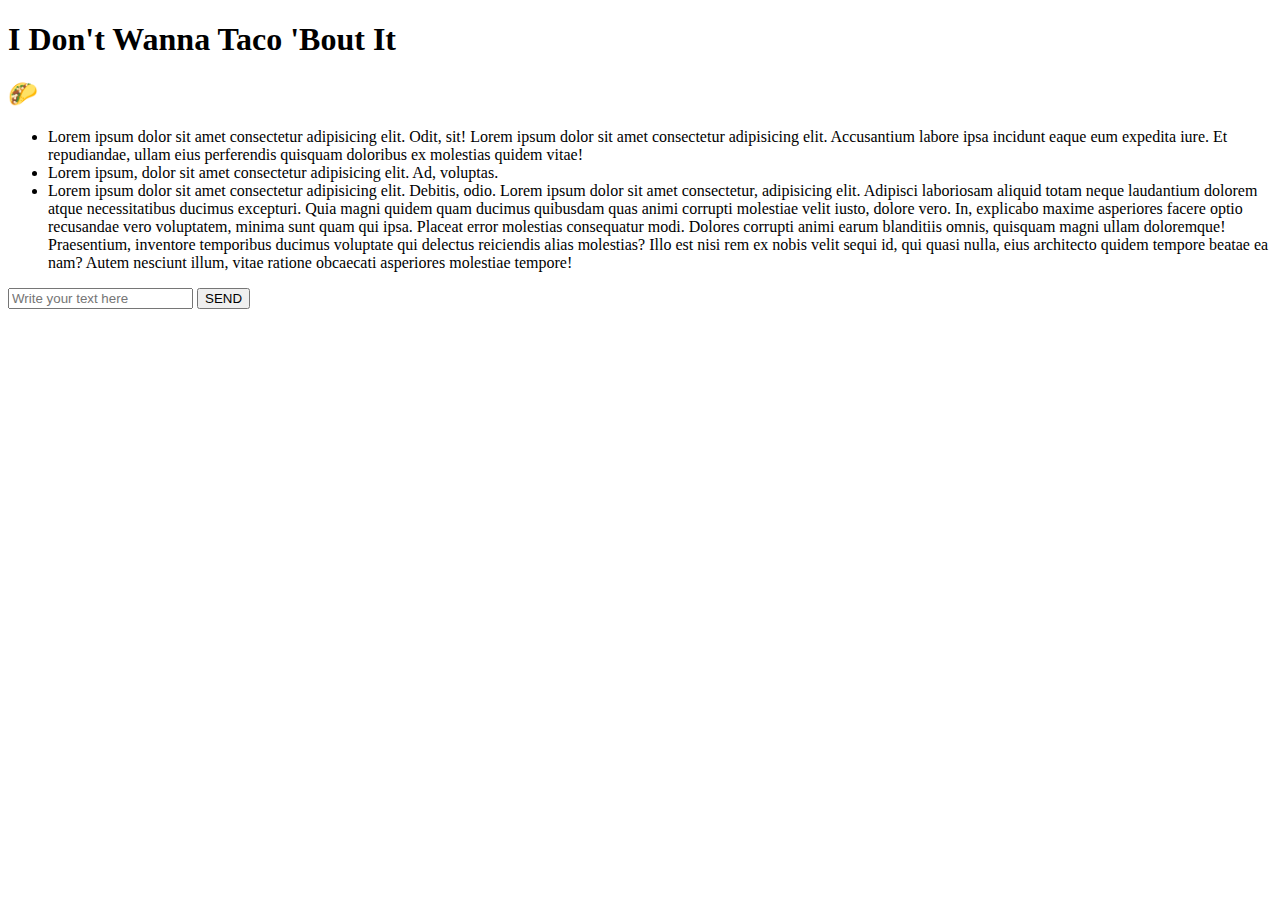
==== index.html @ 874cbaa0 "Adding proper comments and fixing camel casing" ====
<!DOCTYPE html>
<html lang="en">
<head>
	<meta charset="UTF-8">
	<meta name="viewport" content="width=device-width, initial-scale=1.0">
	<meta http-equiv="X-UA-Compatible" content="ie=edge">
	<link rel="stylesheet" href="styles/style.css">
	<link href="https://fonts.googleapis.com/css?family=Work+Sans" rel="stylesheet">
	<link rel="stylesheet" href="https://use.fontawesome.com/releases/v5.0.12/css/all.css" integrity="sha384-G0fIWCsCzJIMAVNQPfjH08cyYaUtMwjJwqiRKxxE/rx96Uroj1BtIQ6MLJuheaO9" crossorigin="anonymous">
	<title>Document</title>
</head>
<body>
	<main class="wrapper">
		<h1 class="header1 mainHeader">I Don't Wanna Taco 'Bout It</h1>
		
		<div class="innerWrapper">
			<!-- Contact Name -->
			<div class="contactName">
				<h2 class="contactHeader header2">🌮</h2>
			</div>
			<!-- Text Message Screen -->
			<div class="text">  
				<ul class="list">
					<li class="paragraph txtMsg">Lorem ipsum dolor sit amet consectetur adipisicing elit. Odit, sit! Lorem ipsum dolor sit amet consectetur adipisicing elit. Accusantium labore ipsa incidunt eaque eum expedita iure. Et repudiandae, ullam eius perferendis quisquam doloribus ex molestias quidem vitae!</li>
					<li class="paragraph txtMsg">Lorem ipsum, dolor sit amet consectetur adipisicing elit. Ad, voluptas.</li>
					<li class="paragraph txtMsg">Lorem ipsum dolor sit amet consectetur adipisicing elit. Debitis, odio. Lorem ipsum dolor sit amet consectetur, adipisicing elit. Adipisci laboriosam aliquid totam neque laudantium dolorem atque necessitatibus ducimus excepturi. Quia magni quidem quam ducimus quibusdam quas animi corrupti molestiae velit iusto, dolore vero. In, explicabo maxime asperiores facere optio recusandae vero voluptatem, minima sunt quam qui ipsa. Placeat error molestias consequatur modi. Dolores corrupti animi earum blanditiis omnis, quisquam magni ullam doloremque! Praesentium, inventore temporibus ducimus voluptate qui delectus reiciendis alias molestias? Illo est nisi rem ex nobis velit sequi id, qui quasi nulla, eius architecto quidem tempore beatae ea nam? Autem nesciunt illum, vitae ratione obcaecati asperiores molestiae tempore! </li>
				</ul>
				<!-- CSS Animation of dots -->
				<div class="animation"></div>
				<!-- User Input at bottom of screen -->
				<form class="userInput" action="#">
					<input class="input firstInput" type="text" placeholder="Write your text here">
					<input class="submitBtn" type="submit" value="SEND">
				</form>
			</div>
		</div>
	</main>
	<!-- end of div.wrapper -->
    <!-- jquery -->
    <script src="https://ajax.googleapis.com/ajax/libs/jquery/3.1.1/jquery.min.js"></script>
    <script src="script/script.js"></script>
</body>
</html>
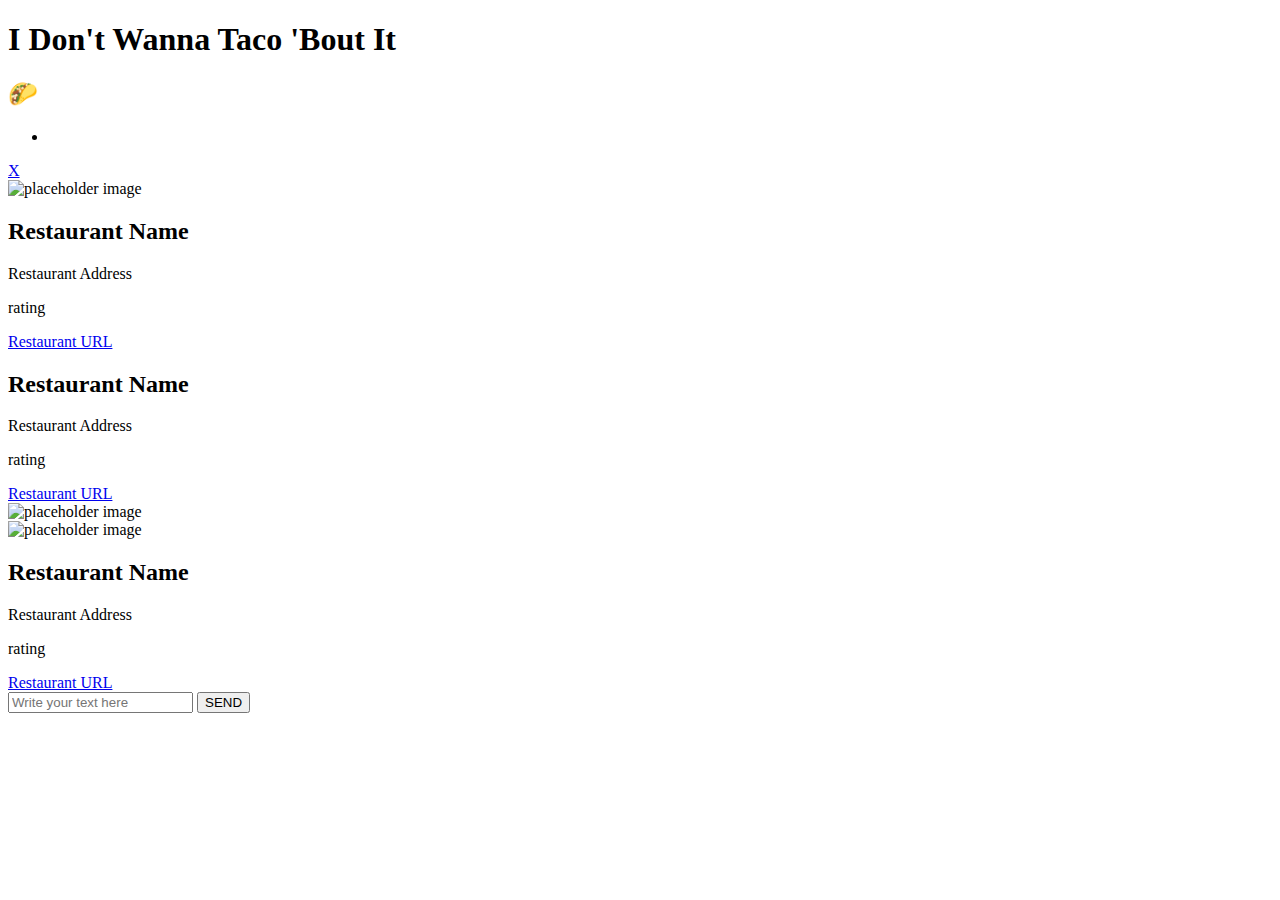
==== commit 8448ebcd: "pushing conflicts" ====
--- a/index.html
+++ b/index.html
@@ -21,11 +21,39 @@
 			<!-- Text Message Screen -->
 			<div class="text">  
 				<ul class="list">
-					<li class="paragraph txtMsg">Lorem ipsum dolor sit amet consectetur adipisicing elit. Odit, sit! Lorem ipsum dolor sit amet consectetur adipisicing elit. Accusantium labore ipsa incidunt eaque eum expedita iure. Et repudiandae, ullam eius perferendis quisquam doloribus ex molestias quidem vitae!</li>
-					<li class="paragraph txtMsg">Lorem ipsum, dolor sit amet consectetur adipisicing elit. Ad, voluptas.</li>
-					<li class="paragraph txtMsg">Lorem ipsum dolor sit amet consectetur adipisicing elit. Debitis, odio. Lorem ipsum dolor sit amet consectetur, adipisicing elit. Adipisci laboriosam aliquid totam neque laudantium dolorem atque necessitatibus ducimus excepturi. Quia magni quidem quam ducimus quibusdam quas animi corrupti molestiae velit iusto, dolore vero. In, explicabo maxime asperiores facere optio recusandae vero voluptatem, minima sunt quam qui ipsa. Placeat error molestias consequatur modi. Dolores corrupti animi earum blanditiis omnis, quisquam magni ullam doloremque! Praesentium, inventore temporibus ducimus voluptate qui delectus reiciendis alias molestias? Illo est nisi rem ex nobis velit sequi id, qui quasi nulla, eius architecto quidem tempore beatae ea nam? Autem nesciunt illum, vitae ratione obcaecati asperiores molestiae tempore! </li>
+					<li class="paragraph txtMsg"></li>
 				</ul>
 				<!-- CSS Animation of dots -->
+				<div class="results">
+					<a href="#" class="btn btn--right">X</a>
+					<div class="results__option">
+						<img class="results__option__image" src="https://picsum.photos/200" alt="placeholder image">
+						<div class="results__option__text">
+							<h2>Restaurant Name</h2>
+							<p>Restaurant Address</p>
+							<p>rating</p>
+							<a href="#" class="btn">Restaurant URL</a>
+						</div>
+					</div>
+					<div class="results__option">
+						<div class="results__option__text results__option__text--right">
+							<h2>Restaurant Name</h2>
+							<p>Restaurant Address</p>
+							<p>rating</p>
+							<a href="#" class="btn">Restaurant URL</a>
+						</div>
+						<img class="results__option__image" src="https://picsum.photos/200" alt="placeholder image">
+					</div>
+					<div class="results__option">
+						<img class="results__option__image" src="https://picsum.photos/200" alt="placeholder image">
+						<div class="results__option__text">
+							<h2>Restaurant Name</h2>
+							<p>Restaurant Address</p>
+							<p>rating</p>
+							<a href="#" class="btn">Restaurant URL</a>
+						</div>
+					</div>
+				</div>
 				<div class="animation"></div>
 				<!-- User Input at bottom of screen -->
 				<form class="userInput" action="#">
@@ -35,7 +63,7 @@
 			</div>
 		</div>
 	</main>
-	<!-- end of div.wrapper -->
+	<!-- end of main.wrapper -->
     <!-- jquery -->
     <script src="https://ajax.googleapis.com/ajax/libs/jquery/3.1.1/jquery.min.js"></script>
     <script src="script/script.js"></script>
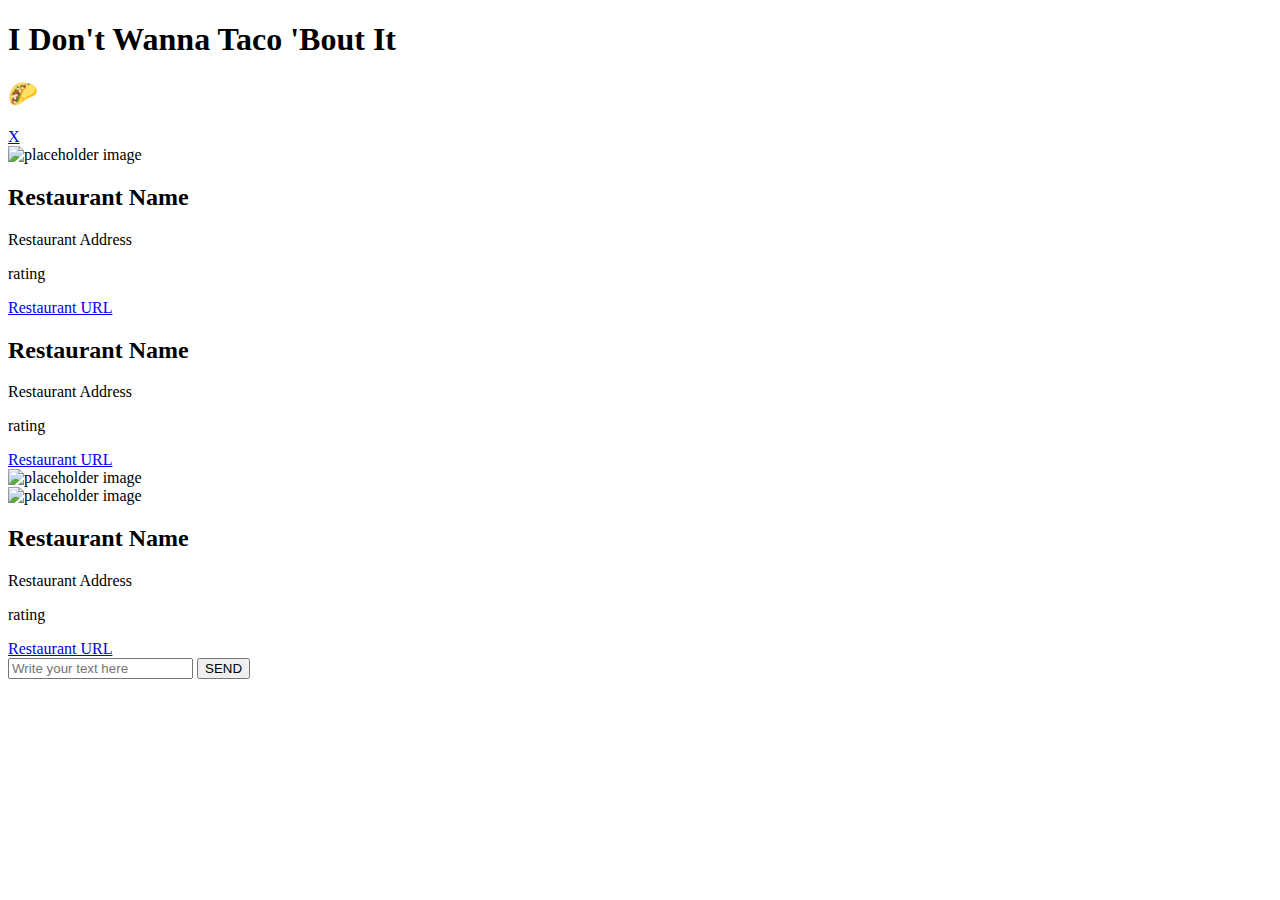
==== commit e54f737e: "Adding animations" ====
--- a/index.html
+++ b/index.html
@@ -21,7 +21,6 @@
 			<!-- Text Message Screen -->
 			<div class="text">  
 				<ul class="list">
-					<li class="paragraph txtMsg"></li>
 				</ul>
 				<!-- CSS Animation of dots -->
 				<div class="results">
@@ -54,7 +53,11 @@
 						</div>
 					</div>
 				</div>
-				<div class="animation"></div>
+				<div class="animation animate">
+					<i class="fa fa-circle"></i>
+					<i class="fa fa-circle"></i>
+					<i class="fa fa-circle circle-last"></i>					
+				</div>
 				<!-- User Input at bottom of screen -->
 				<form class="userInput" action="#">
 					<input class="input firstInput" type="text" placeholder="Write your text here">
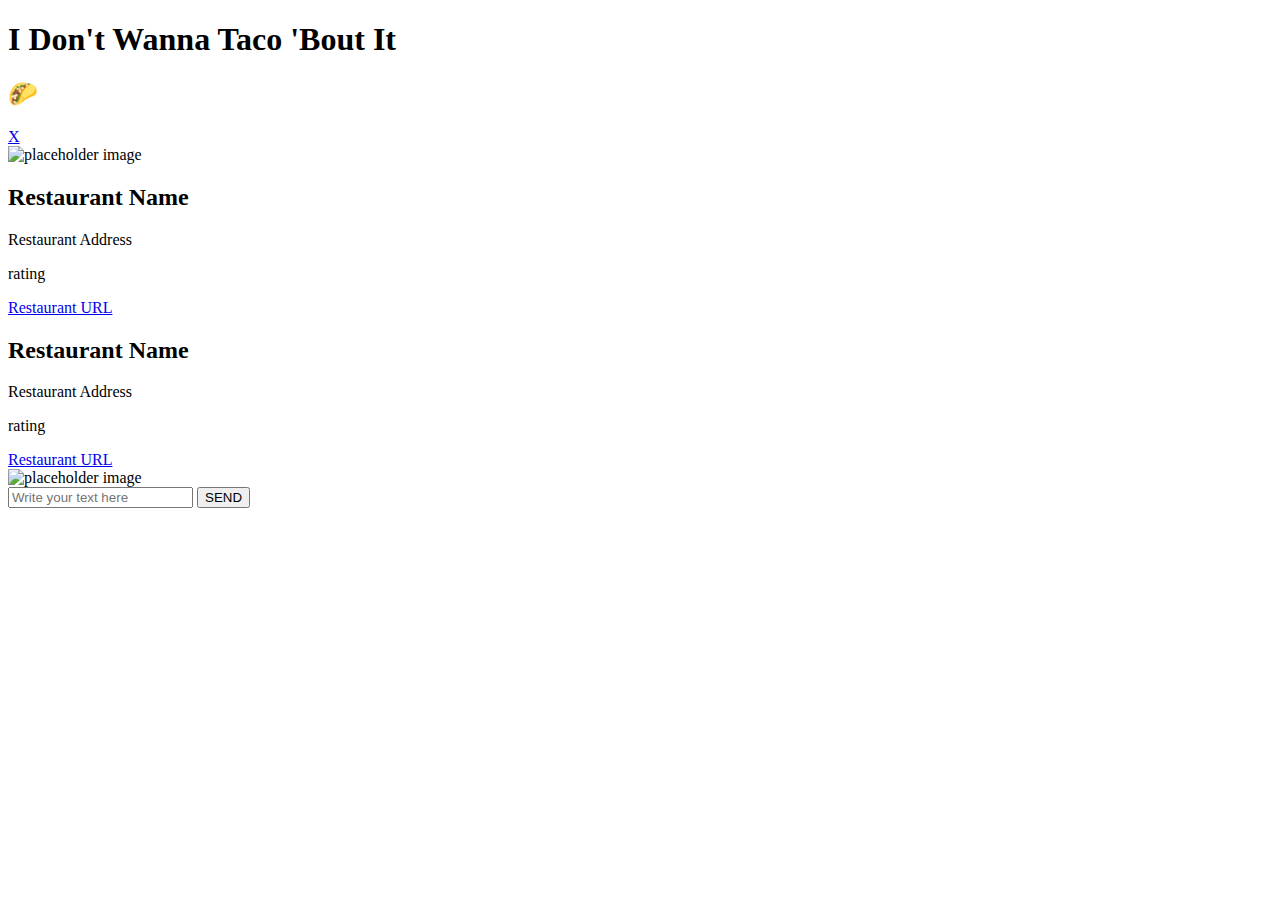
==== commit 76476f13: "trying to resolve conflicts" ====
--- a/index.html
+++ b/index.html
@@ -24,33 +24,24 @@
 				</ul>
 				<!-- CSS Animation of dots -->
 				<div class="results">
-					<a href="#" class="btn btn--right">X</a>
+					<a href="#" class="btn btn--right btn--close">X</a>
 					<div class="results__option">
 						<img class="results__option__image" src="https://picsum.photos/200" alt="placeholder image">
 						<div class="results__option__text">
-							<h2>Restaurant Name</h2>
-							<p>Restaurant Address</p>
-							<p>rating</p>
+							<h2 class="restaurantName">Restaurant Name</h2>
+							<p class="restaurantAddress">Restaurant Address</p>
+							<p class="restaurantRating">rating</p>
 							<a href="#" class="btn">Restaurant URL</a>
 						</div>
 					</div>
 					<div class="results__option">
 						<div class="results__option__text results__option__text--right">
-							<h2>Restaurant Name</h2>
-							<p>Restaurant Address</p>
+							<h2 class="restaurantName--second">Restaurant Name</h2>
+							<p class="restaurantAddress">Restaurant Address</p>
 							<p>rating</p>
 							<a href="#" class="btn">Restaurant URL</a>
 						</div>
 						<img class="results__option__image" src="https://picsum.photos/200" alt="placeholder image">
-					</div>
-					<div class="results__option">
-						<img class="results__option__image" src="https://picsum.photos/200" alt="placeholder image">
-						<div class="results__option__text">
-							<h2>Restaurant Name</h2>
-							<p>Restaurant Address</p>
-							<p>rating</p>
-							<a href="#" class="btn">Restaurant URL</a>
-						</div>
 					</div>
 				</div>
 				<div class="animation animate">
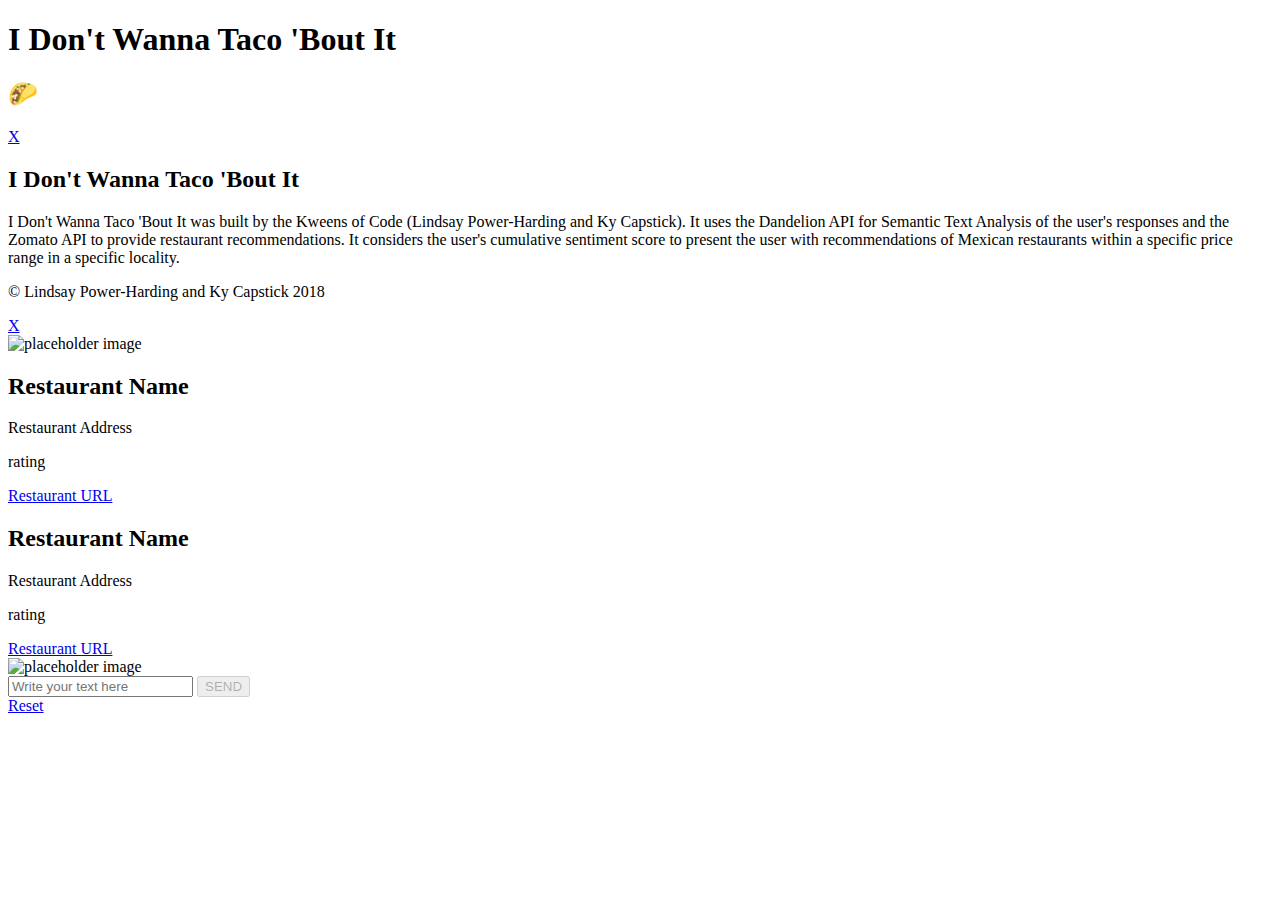
==== commit aeb1da20: "Merge pull request #18 from kweenofcode/master" ====
--- a/index.html
+++ b/index.html
@@ -4,56 +4,72 @@
 	<meta charset="UTF-8">
 	<meta name="viewport" content="width=device-width, initial-scale=1.0">
 	<meta http-equiv="X-UA-Compatible" content="ie=edge">
-	<link rel="stylesheet" href="styles/style.css">
 	<link href="https://fonts.googleapis.com/css?family=Work+Sans" rel="stylesheet">
 	<link rel="stylesheet" href="https://use.fontawesome.com/releases/v5.0.12/css/all.css" integrity="sha384-G0fIWCsCzJIMAVNQPfjH08cyYaUtMwjJwqiRKxxE/rx96Uroj1BtIQ6MLJuheaO9" crossorigin="anonymous">
+	<link rel="stylesheet" href="styles/style.css">
 	<title>Document</title>
 </head>
 <body>
+	<!-- 01 Main Wrapper -->
 	<main class="wrapper">
+		<!-- 02 - Main Title -->
 		<h1 class="header1 mainHeader">I Don't Wanna Taco 'Bout It</h1>
-		
 		<div class="innerWrapper">
-			<!-- Contact Name -->
+			<!-- 03 - Contact Name -->
 			<div class="contactName">
-				<h2 class="contactHeader header2">🌮</h2>
+				<h2 class="contactHeader header2">🌮  <a class="btn--info" href="#"><i class="fa fa-info"></i></a></h2>
 			</div>
-			<!-- Text Message Screen -->
+			<!-- 04 - About Section -->
+			<div class="info">
+				<a href="#" class="btn btn--right btn--close">X</a>
+				<div class="info__text">
+					<h2 class="header2">I Don't Wanna Taco 'Bout It</h2>
+					<p class="paragraph">I Don't Wanna Taco 'Bout It was built by the Kweens of Code (Lindsay Power-Harding and Ky Capstick). It uses the Dandelion API for Semantic Text Analysis of the user's responses and the Zomato API to provide restaurant recommendations. It considers the user's cumulative sentiment score to present the user with recommendations of Mexican restaurants within a specific price range in a specific locality.</p>
+					<p class="copyright">&copy Lindsay Power-Harding and Ky Capstick 2018</p>
+				</div>
+			</div>
+			<!-- 05 - Text Message Screen -->
 			<div class="text">  
 				<ul class="list">
+					<!-- Empty list to be populated by JS -->
 				</ul>
-				<!-- CSS Animation of dots -->
+				<!-- 06 - Results Page -->
 				<div class="results">
 					<a href="#" class="btn btn--right btn--close">X</a>
 					<div class="results__option">
-						<img class="results__option__image" src="https://picsum.photos/200" alt="placeholder image">
+						<img class="results__option__image image1" src="https://picsum.photos/200" alt="placeholder image">
 						<div class="results__option__text">
 							<h2 class="restaurantName">Restaurant Name</h2>
 							<p class="restaurantAddress">Restaurant Address</p>
 							<p class="restaurantRating">rating</p>
-							<a href="#" class="btn">Restaurant URL</a>
+							<a href="#" class="btn restaurantURL">Restaurant URL</a>
 						</div>
 					</div>
 					<div class="results__option">
 						<div class="results__option__text results__option__text--right">
-							<h2 class="restaurantName--second">Restaurant Name</h2>
-							<p class="restaurantAddress">Restaurant Address</p>
-							<p>rating</p>
-							<a href="#" class="btn">Restaurant URL</a>
+							<h2 class="restaurantName2">Restaurant Name</h2>
+							<p class="restaurantAddress2">Restaurant Address</p>
+							<p class="restaurantRating2">rating</p>
+							<a href="#" class="btn restaurantURL2">Restaurant URL</a>
 						</div>
 						<img class="results__option__image" src="https://picsum.photos/200" alt="placeholder image">
 					</div>
 				</div>
+				<!-- 07 - CSS Animation of dots -->
 				<div class="animation animate">
 					<i class="fa fa-circle"></i>
 					<i class="fa fa-circle"></i>
 					<i class="fa fa-circle circle-last"></i>					
 				</div>
-				<!-- User Input at bottom of screen -->
+				<!-- 08 - User Input at bottom of screen -->
 				<form class="userInput" action="#">
 					<input class="input firstInput" type="text" placeholder="Write your text here">
-					<input class="submitBtn" type="submit" value="SEND">
+					<input class="submitBtn" type="submit" value="SEND" disabled="true">
 				</form>
+			</div>
+			<!-- 09 - Reset Button -->
+			<div>
+				<a href="index.html" class="btn btn--reset">Reset</a>
 			</div>
 		</div>
 	</main>
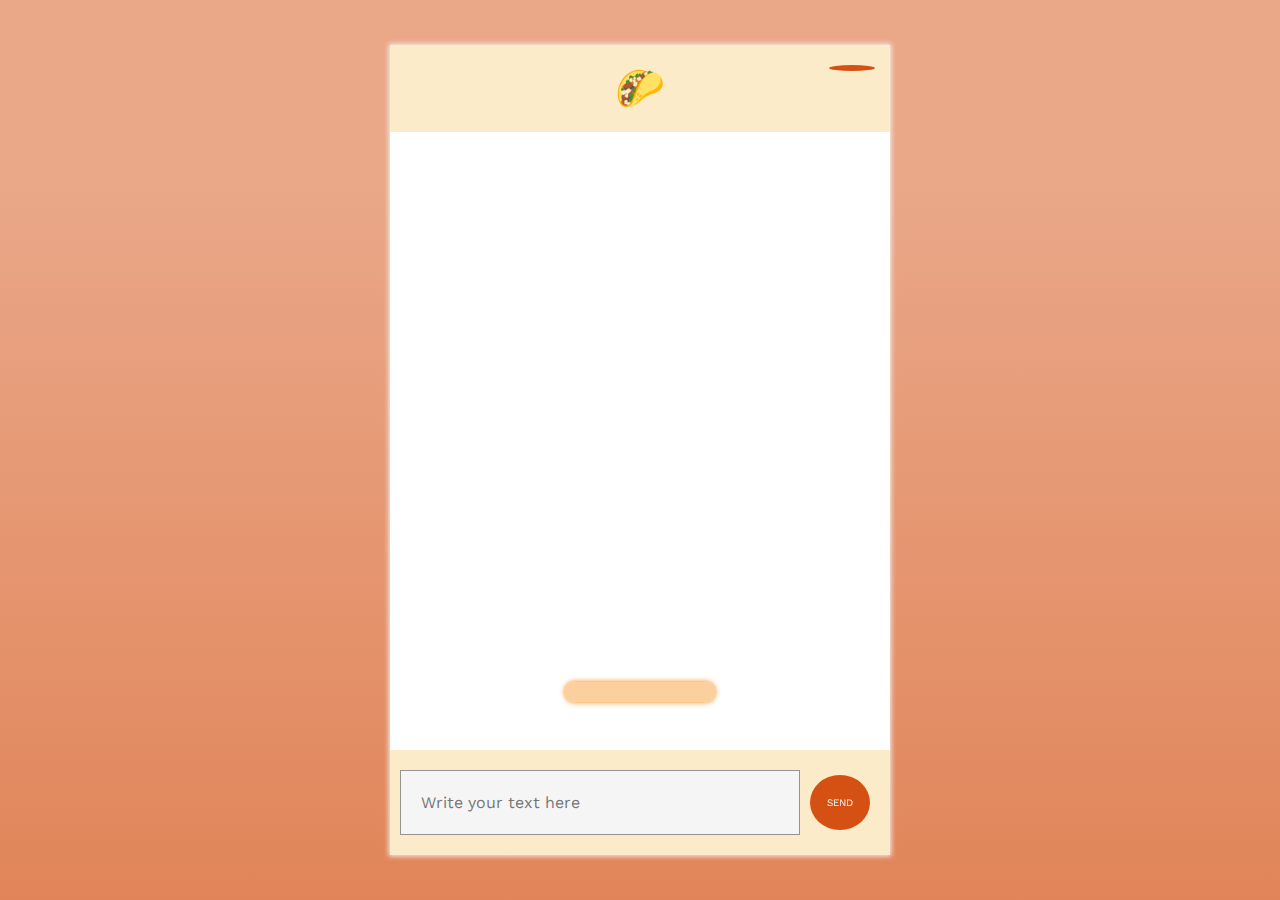
==== commit 06c110d9: "Merge pull request #24 from lindsph/master" ====
--- a/index.html
+++ b/index.html
@@ -37,22 +37,24 @@
 				<div class="results">
 					<a href="#" class="btn btn--right btn--close">X</a>
 					<div class="results__option">
-						<img class="results__option__image image1" src="https://picsum.photos/200" alt="placeholder image">
+						<img class="results__option__image image1" src="" alt="No image available">
 						<div class="results__option__text">
-							<h2 class="restaurantName">Restaurant Name</h2>
-							<p class="restaurantAddress">Restaurant Address</p>
-							<p class="restaurantRating">rating</p>
-							<a href="#" class="btn restaurantURL">Restaurant URL</a>
+							<h3 class="header3 restaurantName">Restaurant Name</h3>
+							<p class="paragraph--small restaurantAddress">Restaurant Address</p>
+							<p class="paragraph--small restaurantRating">rating</p>
+							<a href="#" class="btn restaurantURL btn--results">Restaurant URL</a>
 						</div>
 					</div>
 					<div class="results__option">
-						<div class="results__option__text results__option__text--right">
-							<h2 class="restaurantName2">Restaurant Name</h2>
-							<p class="restaurantAddress2">Restaurant Address</p>
-							<p class="restaurantRating2">rating</p>
-							<a href="#" class="btn restaurantURL2">Restaurant URL</a>
+						<div>
+							<img class="results__option__image image2" src="" alt="No image available">
 						</div>
-						<img class="results__option__image" src="https://picsum.photos/200" alt="placeholder image">
+						<div class="results__option__text">
+							<h3 class="header3 restaurantName2">Restaurant Name</h3>
+							<p class="paragraph--small restaurantAddress2">Restaurant Address</p>
+							<p class="paragraph--small restaurantRating2">rating</p>
+							<a href="#" class="btn restaurantURL2 btn--results">Restaurant URL</a>
+						</div>
 					</div>
 				</div>
 				<!-- 07 - CSS Animation of dots -->
--- a/styles/style.css
+++ b/styles/style.css
@@ -0,0 +1,513 @@
+article, aside, details, figcaption, figure, footer, header, hgroup, nav, section, summary {
+  display: block; }
+
+audio, canvas, video {
+  display: inline-block; }
+
+audio:not([controls]) {
+  display: none;
+  height: 0; }
+
+[hidden] {
+  display: none; }
+
+html {
+  font-family: sans-serif;
+  -webkit-text-size-adjust: 100%;
+  -ms-text-size-adjust: 100%; }
+
+a:focus {
+  outline: thin dotted; }
+
+a:active, a:hover {
+  outline: 0; }
+
+h1 {
+  font-size: 2em; }
+
+abbr[title] {
+  border-bottom: 1px dotted; }
+
+b, strong {
+  font-weight: 700; }
+
+dfn {
+  font-style: italic; }
+
+mark {
+  background: #ff0;
+  color: #000; }
+
+code, kbd, pre, samp {
+  font-family: monospace, serif;
+  font-size: 1em; }
+
+pre {
+  white-space: pre-wrap;
+  word-wrap: break-word; }
+
+q {
+  quotes: \201C \201D \2018 \2019; }
+
+small {
+  font-size: 80%; }
+
+sub, sup {
+  font-size: 75%;
+  line-height: 0;
+  position: relative;
+  vertical-align: baseline; }
+
+sup {
+  top: -.5em; }
+
+sub {
+  bottom: -.25em; }
+
+img {
+  border: 0; }
+
+svg:not(:root) {
+  overflow: hidden; }
+
+fieldset {
+  border: 1px solid silver;
+  margin: 0 2px;
+  padding: .35em .625em .75em; }
+
+button, input, select, textarea {
+  font-family: inherit;
+  font-size: 100%;
+  margin: 0; }
+
+button, input {
+  line-height: normal; }
+
+button, html input[type=button], input[type=reset], input[type=submit] {
+  -webkit-appearance: button;
+  cursor: pointer; }
+
+button[disabled], input[disabled] {
+  cursor: default; }
+
+input[type=checkbox], input[type=radio] {
+  -webkit-box-sizing: border-box;
+  box-sizing: border-box;
+  padding: 0; }
+
+input[type=search] {
+  -webkit-appearance: textfield;
+  -moz-box-sizing: content-box;
+  -webkit-box-sizing: content-box;
+  box-sizing: content-box; }
+
+input[type=search]::-webkit-search-cancel-button, input[type=search]::-webkit-search-decoration {
+  -webkit-appearance: none; }
+
+textarea {
+  overflow: auto;
+  vertical-align: top; }
+
+table {
+  border-collapse: collapse;
+  border-spacing: 0; }
+
+body, figure {
+  margin: 0; }
+
+legend, button::-moz-focus-inner, input::-moz-focus-inner {
+  border: 0;
+  padding: 0; }
+
+.clearfix:after {
+  visibility: hidden;
+  display: block;
+  font-size: 0;
+  content: '';
+  clear: both;
+  height: 0; }
+
+* {
+  -moz-box-sizing: border-box;
+  -webkit-box-sizing: border-box;
+  box-sizing: border-box; }
+
+html {
+  font-size: 62.5%; }
+
+body {
+  font-family: 'Work Sans', sans-serif; }
+
+.header1 {
+  -webkit-writing-mode: vertical-rl;
+  -ms-writing-mode: tb-rl;
+  writing-mode: vertical-rl;
+  text-transform: uppercase;
+  font-size: 90px;
+  font-size: 9rem;
+  text-shadow: 1px 1px 20px #f5f5f5, 2px 2px 0 #050505, 3px 3px 0 #050505, 4px 4px 0 #f40000, 5px 5px 0 #050505, 6px 6px 0 #050505, 7px 7px 0 #f40000; }
+
+.header2 {
+  font-size: 40px;
+  font-size: 4rem;
+  text-align: center; }
+
+.header3 {
+  font-size: 20px;
+  font-size: 2rem;
+  text-align: center;
+  margin: 0; }
+
+.paragraph {
+  font-size: 1.6rem;
+  line-height: 1.7;
+  letter-spacing: 1px; }
+  .paragraph--small {
+    font-size: 13px;
+    font-size: 1.3rem;
+    line-height: 1.4; }
+
+.input {
+  font-size: 1.6rem; }
+
+.fa-circle {
+  font-size: 15px;
+  font-size: 1.5rem; }
+
+.fa-info {
+  font-size: 18px;
+  font-size: 1.8rem;
+  color: #d45113; }
+
+.copyright {
+  text-align: right; }
+
+.btn--reset {
+  font-size: 20px;
+  font-size: 2rem; }
+
+body {
+  background-image: -webkit-gradient(linear, left top, left bottom, color-stop(20%, rgba(212, 81, 19, 0.5)), to(rgba(212, 81, 19, 0.7))), url("../images/brickwall_@2X.png");
+  background-image: -webkit-linear-gradient(top, rgba(212, 81, 19, 0.5) 20%, rgba(212, 81, 19, 0.7)), url("../images/brickwall_@2X.png");
+  background-image: -o-linear-gradient(top, rgba(212, 81, 19, 0.5) 20%, rgba(212, 81, 19, 0.7)), url("../images/brickwall_@2X.png");
+  background-image: linear-gradient(to bottom, rgba(212, 81, 19, 0.5) 20%, rgba(212, 81, 19, 0.7)), url("../images/brickwall_@2X.png"); }
+
+img {
+  max-width: 100%;
+  max-height: 180px; }
+  @media (max-width: 1400px) {
+    img {
+      max-width: 200px; } }
+
+.wrapper {
+  max-width: 1600px;
+  height: 100vh;
+  display: -webkit-box;
+  display: -ms-flexbox;
+  display: flex;
+  -webkit-box-orient: horizontal;
+  -webkit-box-direction: normal;
+  -ms-flex-direction: row;
+  flex-direction: row;
+  -webkit-box-align: center;
+  -ms-flex-align: center;
+  align-items: center;
+  margin: 0 auto;
+  position: relative; }
+
+.mainHeader {
+  position: absolute;
+  color: #d45113;
+  top: 50px;
+  -webkit-transform: rotate(180deg);
+  -ms-transform: rotate(180deg);
+  transform: rotate(180deg);
+  left: 0px;
+  bottom: 50px; }
+  @media (max-width: 1400px) {
+    .mainHeader {
+      display: none; } }
+
+.innerWrapper {
+  width: 600px;
+  margin: 0 auto;
+  background: white;
+  height: 90vh;
+  padding: 100px 0 0 0;
+  -webkit-box-shadow: 0 0 5px 1px #f5f5f5;
+  box-shadow: 0 0 5px 1px #f5f5f5;
+  position: relative;
+  overflow-y: auto; }
+  @media (max-width: 1500px) {
+    .innerWrapper {
+      width: 500px; } }
+  @media (max-width: 550px) {
+    .innerWrapper {
+      width: 100%;
+      height: 100vh; } }
+
+.contactHeader {
+  background: rgba(248, 221, 164, 0.6);
+  position: fixed;
+  width: 600px;
+  margin: 0 auto;
+  top: 5vh;
+  left: 50%;
+  -webkit-transform: translateX(-50%);
+  -ms-transform: translateX(-50%);
+  transform: translateX(-50%);
+  right: 0;
+  margin: 0;
+  padding: 20px;
+  z-index: 999; }
+  @media (max-width: 1500px) {
+    .contactHeader {
+      width: 500px; } }
+  @media (max-width: 550px) {
+    .contactHeader {
+      width: 100%;
+      top: 0; } }
+
+.text {
+  position: relative; }
+
+.list {
+  list-style: none;
+  padding-bottom: 100px; }
+
+.txtMsg {
+  width: 60%;
+  background: #d45113;
+  border-radius: 10px;
+  padding: 10px 20px;
+  margin: 10px;
+  color: #f5f5f5;
+  position: relative; }
+  .txtMsg:nth-child(2n) {
+    background: #fcd1a2;
+    color: #050505;
+    position: relative;
+    left: 150px; }
+    @media (max-width: 550px) {
+      .txtMsg:nth-child(2n) {
+        left: 50px; } }
+  @media (max-width: 550px) {
+    .txtMsg {
+      width: 80%; } }
+
+.animation {
+  background: rgba(249, 160, 63, 0.5);
+  width: 10%;
+  -ms-flex-pack: distribute;
+  justify-content: space-around;
+  padding: 10px 20px;
+  border-radius: 50px;
+  position: fixed;
+  bottom: 22vh;
+  right: 0;
+  left: 0;
+  margin: 0 auto;
+  -webkit-box-shadow: 0 0 5px 1px #f9a03f;
+  box-shadow: 0 0 5px 1px #f9a03f;
+  display: none; }
+  .animation .fa {
+    position: relative; }
+  .animation.animate {
+    display: -webkit-box;
+    display: -ms-flexbox;
+    display: flex; }
+    .animation.animate .fa-circle:nth-child(2) {
+      -webkit-animation-delay: 0.4s;
+      animation-delay: 0.4s; }
+    .animation.animate .fa-circle:nth-child(3) {
+      -webkit-animation-delay: 0.6s;
+      animation-delay: 0.6s; }
+    .animation.animate .fa-circle {
+      -webkit-animation: writing 1.2s 3;
+      animation: writing 1.2s 3;
+      text-shadow: 0 0 5px #f5f5f5; }
+  @media (max-width: 1400px) {
+    .animation {
+      width: 150px; } }
+
+.userInput, .btn--reset {
+  position: fixed;
+  bottom: 5vh;
+  display: -webkit-box;
+  display: -ms-flexbox;
+  display: flex;
+  width: 600px;
+  padding: 20px 10px;
+  background: rgba(248, 221, 164, 0.6); }
+  @media (max-width: 1500px) {
+    .userInput, .btn--reset {
+      width: 500px; } }
+  @media (max-width: 550px) {
+    .userInput, .btn--reset {
+      width: 100%;
+      bottom: 0; } }
+
+.submitBtn {
+  background: #f40000;
+  border: 2px solid #d45113;
+  background: #d45113;
+  color: #f5f5f5;
+  border-radius: 50%;
+  padding: 20px 15px;
+  margin: 5px 10px; }
+
+.firstInput {
+  -webkit-box-flex: 1;
+  -ms-flex: 1 0 80%;
+  flex: 1 0 80%;
+  background: #f5f5f5;
+  border: 1px solid rgba(0, 0, 0, 0.4);
+  padding: 10px 20px; }
+
+.results, .info {
+  position: fixed;
+  width: 600px;
+  top: 5vh;
+  bottom: 5vh;
+  margin: 0 auto;
+  z-index: 999;
+  background: #f5f5f5;
+  display: -webkit-box;
+  display: -ms-flexbox;
+  display: flex;
+  -webkit-box-align: center;
+  -ms-flex-align: center;
+  align-items: center;
+  -ms-flex-pack: distribute;
+  justify-content: space-around;
+  -webkit-box-orient: vertical;
+  -webkit-box-direction: normal;
+  -ms-flex-flow: column nowrap;
+  flex-flow: column nowrap;
+  display: none; }
+  .results__option, .info__option {
+    display: -webkit-box;
+    display: -ms-flexbox;
+    display: flex;
+    -webkit-box-orient: vertical;
+    -webkit-box-direction: normal;
+    -ms-flex-direction: column;
+    flex-direction: column;
+    width: 100%;
+    -webkit-box-pack: center;
+    -ms-flex-pack: center;
+    justify-content: center;
+    padding: 0 20px;
+    -webkit-box-align: center;
+    -ms-flex-align: center;
+    align-items: center; }
+    .results__option__image, .info__option__image {
+      border: 5px solid #d45113;
+      margin: 10px 20px;
+      -webkit-box-flex: 0;
+      -ms-flex: 0 0 auto;
+      flex: 0 0 auto; }
+    .results__option__text, .info__option__text {
+      -webkit-box-flex: 1;
+      -ms-flex: 1 0 150px;
+      flex: 1 0 150px; }
+      .results__option__text--right, .info__option__text--right {
+        text-align: right; }
+  @media (max-width: 1500px) {
+    .results, .info {
+      width: 500px; } }
+  @media (max-width: 550px) {
+    .results, .info {
+      width: 100%;
+      height: 100vh;
+      top: 0; } }
+
+.info {
+  padding: 20px 30px;
+  -webkit-box-pack: center;
+  -ms-flex-pack: center;
+  justify-content: center;
+  -webkit-box-align: center;
+  -ms-flex-align: center;
+  align-items: center; }
+
+.btn {
+  color: #f5f5f5;
+  background: #d45113;
+  text-decoration: none;
+  padding: 20px 23px; }
+  .btn--right {
+    border-radius: 50%;
+    position: absolute;
+    top: 20px;
+    right: 15px; }
+  .btn--displayResults {
+    display: block;
+    border: 1px solid #f5f5f5;
+    text-align: center;
+    margin-top: 10px;
+    background: #f5ad8b; }
+  .btn--reset {
+    height: 110px;
+    display: none;
+    -webkit-box-pack: center;
+    -ms-flex-pack: center;
+    justify-content: center;
+    -webkit-box-align: center;
+    -ms-flex-align: center;
+    align-items: center;
+    background-color: #f8dda4;
+    color: #050505; }
+  .btn--info {
+    position: absolute;
+    right: 15px;
+    border: 3px solid #d45113;
+    padding: 0px 20px;
+    border-radius: 50%; }
+    .btn--info .fa-info {
+      position: relative;
+      bottom: 7px; }
+  .btn--results {
+    padding: 10px 15px; }
+
+@-webkit-keyframes writing {
+  0% {
+    -webkit-transform: scale(1);
+    transform: scale(1);
+    top: 0; }
+  25% {
+    bottom: 4px;
+    color: #f9a03f; }
+  50% {
+    top: 4px;
+    bottom: 0;
+    color: #d45113;
+    -webkit-transform: scale(1.1);
+    transform: scale(1.1); }
+  75% {
+    bottom: 4px; }
+  100% {
+    -webkit-transform: scale(1);
+    transform: scale(1);
+    top: 0; } }
+
+@keyframes writing {
+  0% {
+    -webkit-transform: scale(1);
+    transform: scale(1);
+    top: 0; }
+  25% {
+    bottom: 4px;
+    color: #f9a03f; }
+  50% {
+    top: 4px;
+    bottom: 0;
+    color: #d45113;
+    -webkit-transform: scale(1.1);
+    transform: scale(1.1); }
+  75% {
+    bottom: 4px; }
+  100% {
+    -webkit-transform: scale(1);
+    transform: scale(1);
+    top: 0; } }
